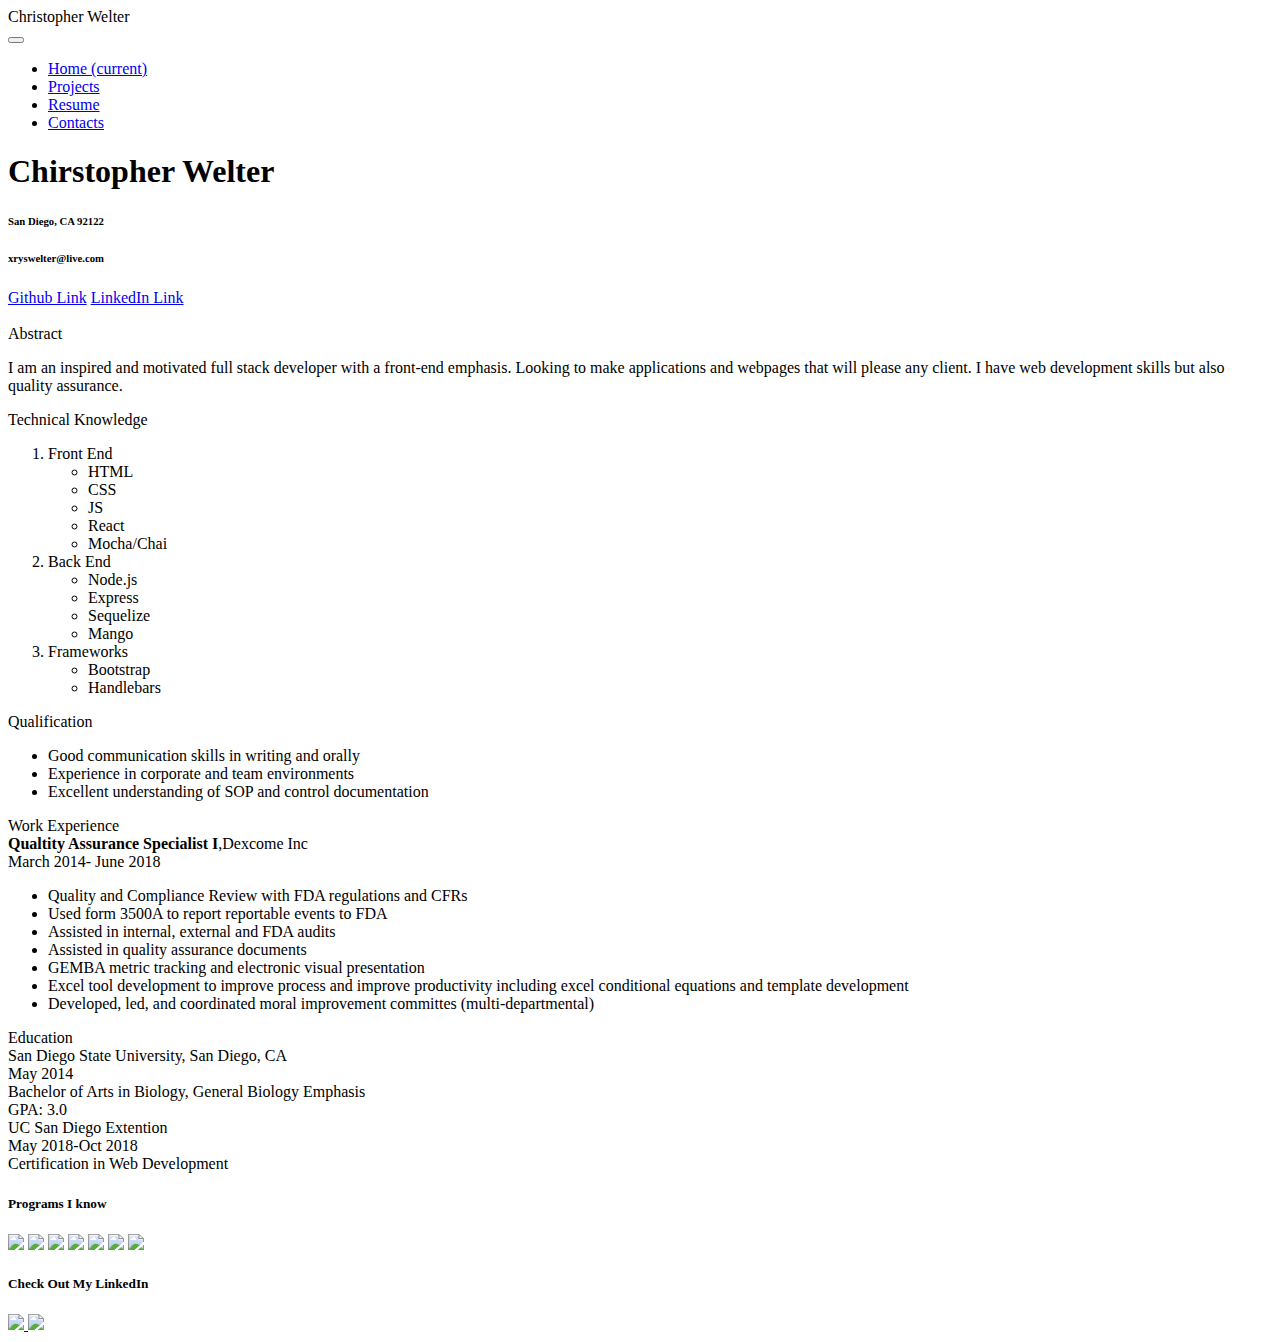
==== coding.html @ 1f51157f "updated file with proper modal and file location for links via navbar" ====
<!DOCTYPE html>
<html lang="en">

<head>
    <meta charset="UTF-8">
    <meta name="viewport" content="width=device-width, initial-scale=1.0">
    <meta http-equiv="X-UA-Compatible" content="ie=edge">
    <!-- Bootstrap -->
    <link rel="stylesheet" href="https://stackpath.bootstrapcdn.com/bootstrap/4.1.3/css/bootstrap.min.css" integrity="sha384-MCw98/SFnGE8fJT3GXwEOngsV7Zt27NXFoaoApmYm81iuXoPkFOJwJ8ERdknLPMO"
        crossorigin="anonymous">
    <!-- Personal CSS -->
    <link href="https://fonts.googleapis.com/css?family=Italianno|Libre+Barcode+128+Text" rel="stylesheet">
    <link rel="stylesheet" href="../resources/resume/CSS/coding.css">
    <link rel="stylesheet" href="../resources/main.css">
    <title>Home</title>
</head>

<body>
    <div class="header">
        <div class="name head">
            Christopher Welter
        </div>
        <!-- Navbar -->
        <nav class="navbar navbar-expand-lg navbar-light bg-light">

            <button class="navbar-toggler" type="button" data-toggle="collapse" data-target="#navbarNavDropdown"
                aria-controls="navbarNavDropdown" aria-expanded="false" aria-label="Toggle navigation">
                <span class="navbar-toggler-icon"></span>
            </button>
            <div class="collapse navbar-collapse" id="navbarNavDropdown">
                <ul class="navbar-nav spacing">
                    <li class="nav-item ">
                        <a class="nav-link" href="/index.html">Home <span class="sr-only">(current)</span></a>
                    </li>
                    <li class="nav-item active">
                        <a class="nav-link" href="/projects.html">Projects</a>
                    </li>
                    <!-- <li class="nav-item dropdown">
                                        <a class="nav-link dropdown-toggle" href="#" id="navbarDropdownMenuLink" role="button"
                                            data-toggle="dropdown" aria-haspopup="true" aria-expanded="false" style="width:100px">
                                            Resume
                                        </a>
                                        <div class="dropdown-menu" aria-labelledby="navbarDropdownMenuLink">
                                            <a class="dropdown-item" href="#">Coding</a>
                                            <a class="dropdown-item" href="#">Quality</a>
                                            <a class="dropdown-item" href="#">Biology</a>
                                        </div>
                                    </li> -->
                    <li class="nav-item">
                        <a class="nav-link" href="/coding.html">Resume</a>
                    </li>
                    <li class="nav-item">
                        <a class="nav-link" href="/contacts.html">Contacts</a>
                    </li>
                </ul>
            </div>
        </nav>
    </div>


    <!-- Content -->
    <div class="content">
        <div class="container card">
            <div class="card-body">
                <div class="center">
                    <h1>Chirstopher Welter</h1>
                    <div class="row">
                        <h6> San Diego, CA 92122 </h6>
                        <h6>xryswelter@live.com</h6>
                    </div>
                    <!-- <h6>https://github.com/xryswelter</h6> -->
                    <a href="https://github.com/xryswelter" target="_blank" rel="noopener noreferrer">Github Link</a>
                    <a href="https://www.linkedin.com/in/christopherwelter/" target="_blank" rel="noopener noreferrer">LinkedIn
                        Link</a>
                </div>
                <br>
                <div class="category">
                    <div class="title">
                        Abstract
                    </div>
                    <p>
                        I am an inspired and motivated full stack developer with a front-end emphasis. Looking to make
                        applications and webpages that will please any client. I have web development skills but also
                        quality
                        assurance.
                    </p>
                </div>
                <div class="category">
                    <div class="title">
                        Technical Knowledge
                    </div>
                    <ol>
                        <li class="bold">Front End
                            <ul>
                                <li>HTML</li>
                                <li>CSS</li>
                                <li>JS</li>
                                <li>React</li>
                                <li>Mocha/Chai</li>
                            </ul>
                        </li>
                        <li class="bold">Back End
                            <ul>
                                <li>Node.js</li>
                                <li>Express</li>
                                <li>Sequelize</li>
                                <li>Mango</li>
                            </ul>
                        </li>
                        <li class="bold">Frameworks
                            <ul>
                                <li>Bootstrap</li>
                                <li>Handlebars</li>
                            </ul>
                        </li>
                    </ol>
                </div>
                <div class="category">
                    <div class="title">Qualification</div>
                    <ul>
                        <li>Good communication skills in writing and orally</li>
                        <li>Experience in corporate and team environments</li>
                        <li>Excellent understanding of SOP and control documentation</li>
                    </ul>
                </div>
                <div class="category">
                    <div class="title">
                        Work Experience
                    </div>
                    <div class="container">
                        <div class="row">
                            <div><b>Qualtity Assurance Specialist I</b>,Dexcome Inc</div>
                            <div class="split">March 2014- June 2018</div>
                        </div>
                        <div class="row">

                            <ul>
                                <li>Quality and Compliance Review with FDA regulations and CFRs</li>
                                <li>Used form 3500A to report reportable events to FDA</li>
                                <li>Assisted in internal, external and FDA audits</li>
                                <li>Assisted in quality assurance documents</li>
                                <li>GEMBA metric tracking and electronic visual presentation</li>
                                <li>Excel tool development to improve process and improve productivity including excel
                                    conditional
                                    equations and template development</li>
                                <li>Developed, led, and coordinated moral improvement committes (multi-departmental)</li>
                            </ul>
                        </div>
                    </div>
                </div>
                <div class="category">
                    <div class="title">
                        Education
                    </div>
                    <div class="container">
                        <div class="container">
                            <div class="row">
                                <div>San Diego State University, San Diego, CA</div>
                                <div class="split">May 2014</div>
                            </div>
                            <div class="row">
                                <div>Bachelor of Arts in Biology, General Biology Emphasis</div>
                                <div class="split">GPA: 3.0</div>
                            </div>
                        </div>
                    </div>

                    <div class="container mt-3">
                        <div class="container">
                            <div class="row">
                                <div>UC San Diego Extention</div>
                                <div class="split">May 2018-Oct 2018</div>
                            </div>
                            <div class="row">
                                <div>Certification in Web Development</div>

                            </div>
                        </div>
                    </div>
                </div>
            </div>
        </div>
    </div>
    </div>
    <!-- Footer -->
    <footer>
        <div class="row">
            <div class="col-md-5 footerGroups">
                <h5 class="logo">Programs I know</h5>
                <div class="row logos">
                    <img group="html" class="program" src="../MacroRef/Images/html.png">
                    <img group="css" class="program" src="../MacroRef/Images/css.png">
                    <img group="javascript" class="program" src="../MacroRef/Images/javascript.png">
                    <img group="jquery" class="program" src="../MacroRef/Images/jquery.png">
                    <img group="node" class="program" src="../MacroRef/Images/node-js.png">
                    <img group="java" class="program" src="../MacroRef/Images/java.png">
                    <img group="bootstrap" class="program" src="../MacroRef/Images/bootstrap.png">
                </div>
            </div>
            <div class="col-md-4 ml-auto footerGroups">
                <h5>Check Out My LinkedIn</h5>
                <div class="row links">
                    <a target="_blank" href="https://www.youtube.com/channel/UCp5e20ZmhrAcXJaMFG5xdJg/">
                        <img class="youtube" src="../MacroRef/Images/youtube.png">
                    </a>
                    <a target="_blank" href="https://www.linkedin.com/in/christopherwelter/">
                        <img id="linkedIn" src="../MacroRef/Images/Linkedin.png">
                    </a>
                </div>
            </div>
        </div>
    </footer>
</body>



<!-- Bootstrap JS -->
<script src="https://code.jquery.com/jquery-3.3.1.slim.min.js" integrity="sha384-q8i/X+965DzO0rT7abK41JStQIAqVgRVzpbzo5smXKp4YfRvH+8abtTE1Pi6jizo"
    crossorigin="anonymous"></script>
<script src="https://cdnjs.cloudflare.com/ajax/libs/popper.js/1.14.3/umd/popper.min.js" integrity="sha384-ZMP7rVo3mIykV+2+9J3UJ46jBk0WLaUAdn689aCwoqbBJiSnjAK/l8WvCWPIPm49"
    crossorigin="anonymous"></script>
<script src="https://stackpath.bootstrapcdn.com/bootstrap/4.1.3/js/bootstrap.min.js" integrity="sha384-ChfqqxuZUCnJSK3+MXmPNIyE6ZbWh2IMqE241rYiqJxyMiZ6OW/JmZQ5stwEULTy"
    crossorigin="anonymous"></script>
<script src="../resources/projects/Assets/JavaScript/projects.js"></script>

</html>
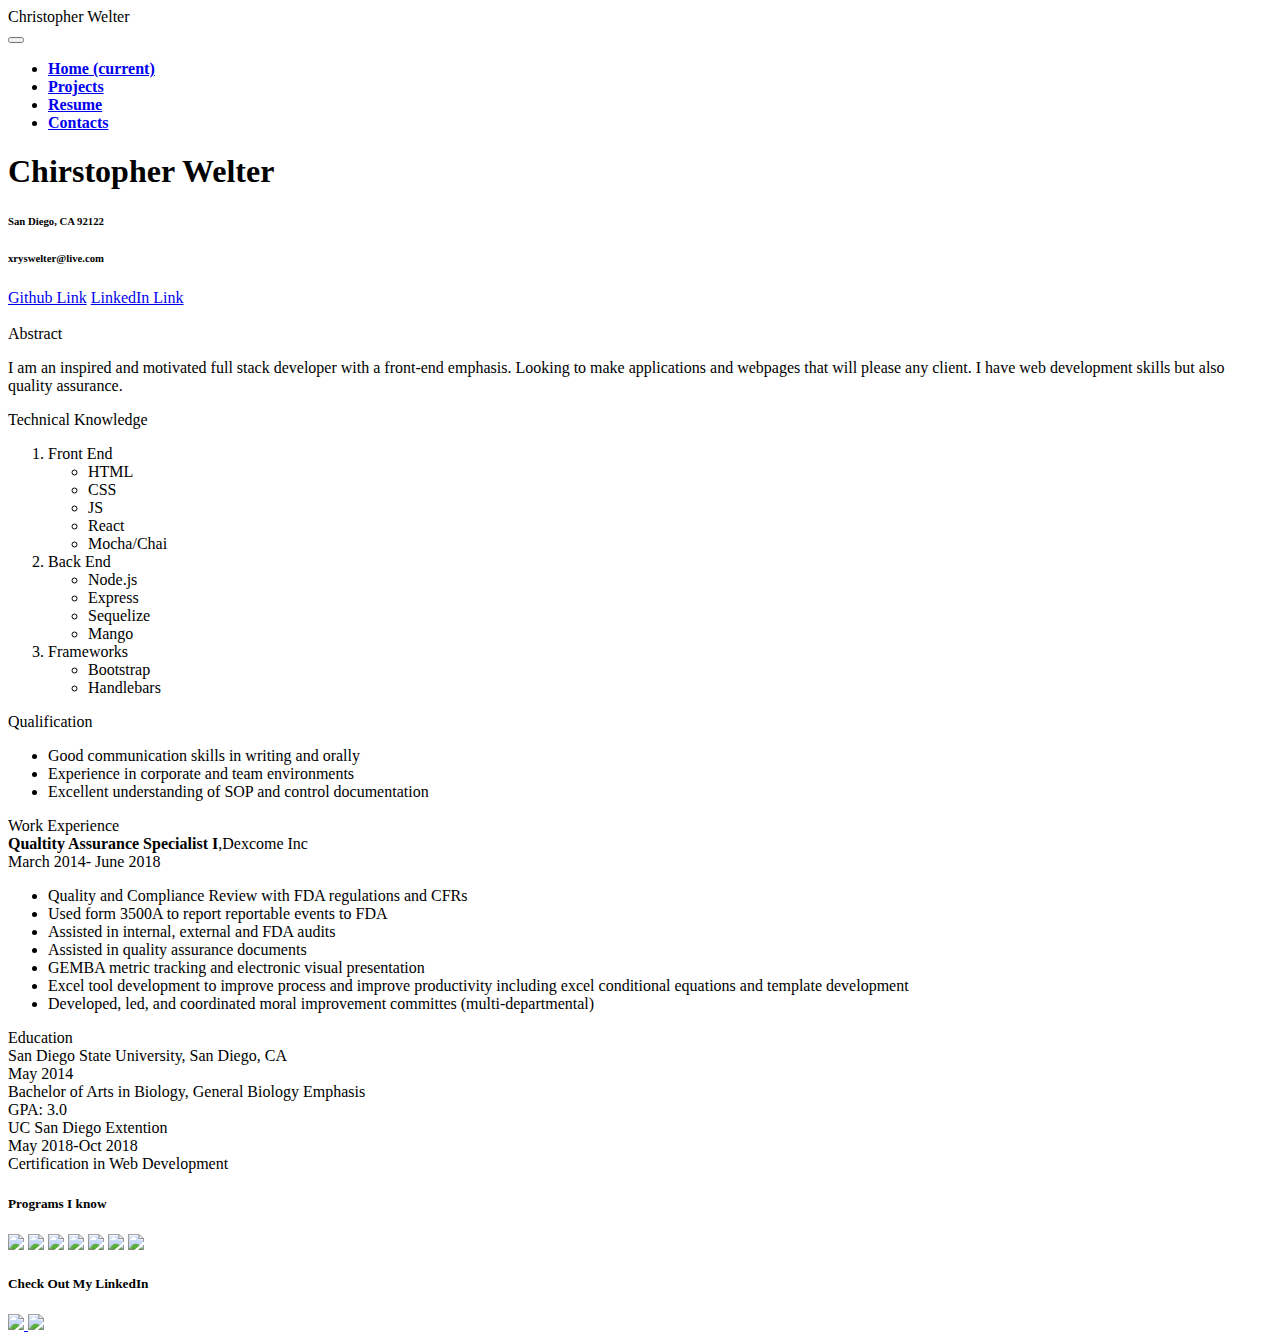
==== commit eb239bf6: "update projects with new titles and updated resume page with bold and update with chad suggestions" ====
--- a/coding.html
+++ b/coding.html
@@ -10,8 +10,8 @@
         crossorigin="anonymous">
     <!-- Personal CSS -->
     <link href="https://fonts.googleapis.com/css?family=Italianno|Libre+Barcode+128+Text" rel="stylesheet">
-    <link rel="stylesheet" href="../resources/resume/CSS/coding.css">
-    <link rel="stylesheet" href="../resources/main.css">
+    <link rel="stylesheet" href="./resources/resume/CSS/coding.css">
+    <link rel="stylesheet" href="./resources/main.css">
     <title>Home</title>
 </head>
 
@@ -28,29 +28,29 @@
                 <span class="navbar-toggler-icon"></span>
             </button>
             <div class="collapse navbar-collapse" id="navbarNavDropdown">
-                <ul class="navbar-nav spacing">
+                <ul class="navbar-nav spacing" style= "font-weight: bold">
                     <li class="nav-item ">
-                        <a class="nav-link" href="/index.html">Home <span class="sr-only">(current)</span></a>
-                    </li>
+                        <a class="nav-link" href="./index.html">Home <span class="sr-only">(current)</span></a>
+                    </li>
+                    <li class="nav-item">
+                        <a class="nav-link" href="./projects.html">Projects</a>
+                    </li>
+                    <!-- <li class="nav-item dropdown">
+                                            <a class="nav-link dropdown-toggle" href="#" id="navbarDropdownMenuLink" role="button"
+                                                data-toggle="dropdown" aria-haspopup="true" aria-expanded="false" style="width:100px">
+                                                Resume
+                                            </a>
+                                            <div class="dropdown-menu" aria-labelledby="navbarDropdownMenuLink">
+                                                <a class="dropdown-item" href="#">Coding</a>
+                                                <a class="dropdown-item" href="#">Quality</a>
+                                                <a class="dropdown-item" href="#">Biology</a>
+                                            </div>
+                                        </li> -->
                     <li class="nav-item active">
-                        <a class="nav-link" href="/projects.html">Projects</a>
-                    </li>
-                    <!-- <li class="nav-item dropdown">
-                                        <a class="nav-link dropdown-toggle" href="#" id="navbarDropdownMenuLink" role="button"
-                                            data-toggle="dropdown" aria-haspopup="true" aria-expanded="false" style="width:100px">
-                                            Resume
-                                        </a>
-                                        <div class="dropdown-menu" aria-labelledby="navbarDropdownMenuLink">
-                                            <a class="dropdown-item" href="#">Coding</a>
-                                            <a class="dropdown-item" href="#">Quality</a>
-                                            <a class="dropdown-item" href="#">Biology</a>
-                                        </div>
-                                    </li> -->
+                        <a class="nav-link" href="./coding.html">Resume</a>
+                    </li>
                     <li class="nav-item">
-                        <a class="nav-link" href="/coding.html">Resume</a>
-                    </li>
-                    <li class="nav-item">
-                        <a class="nav-link" href="/contacts.html">Contacts</a>
+                        <a class="nav-link" href="./contacts.html">Contacts</a>
                     </li>
                 </ul>
             </div>
@@ -188,23 +188,23 @@
             <div class="col-md-5 footerGroups">
                 <h5 class="logo">Programs I know</h5>
                 <div class="row logos">
-                    <img group="html" class="program" src="../MacroRef/Images/html.png">
-                    <img group="css" class="program" src="../MacroRef/Images/css.png">
-                    <img group="javascript" class="program" src="../MacroRef/Images/javascript.png">
-                    <img group="jquery" class="program" src="../MacroRef/Images/jquery.png">
-                    <img group="node" class="program" src="../MacroRef/Images/node-js.png">
-                    <img group="java" class="program" src="../MacroRef/Images/java.png">
-                    <img group="bootstrap" class="program" src="../MacroRef/Images/bootstrap.png">
+                    <img group="html" class="program" src="./MacroRef/Images/html.png">
+                    <img group="css" class="program" src="./MacroRef/Images/css.png">
+                    <img group="javascript" class="program" src="./MacroRef/Images/javascript.png">
+                    <img group="jquery" class="program" src="./MacroRef/Images/jquery.png">
+                    <img group="node" class="program" src="./MacroRef/Images/node-js.png">
+                    <img group="java" class="program" src="./MacroRef/Images/java.png">
+                    <img group="bootstrap" class="program" src="./MacroRef/Images/bootstrap.png">
                 </div>
             </div>
             <div class="col-md-4 ml-auto footerGroups">
                 <h5>Check Out My LinkedIn</h5>
                 <div class="row links">
                     <a target="_blank" href="https://www.youtube.com/channel/UCp5e20ZmhrAcXJaMFG5xdJg/">
-                        <img class="youtube" src="../MacroRef/Images/youtube.png">
+                        <img class="youtube" src="./MacroRef/Images/youtube.png">
                     </a>
                     <a target="_blank" href="https://www.linkedin.com/in/christopherwelter/">
-                        <img id="linkedIn" src="../MacroRef/Images/Linkedin.png">
+                        <img id="linkedIn" src="./MacroRef/Images/Linkedin.png">
                     </a>
                 </div>
             </div>
@@ -221,6 +221,6 @@
     crossorigin="anonymous"></script>
 <script src="https://stackpath.bootstrapcdn.com/bootstrap/4.1.3/js/bootstrap.min.js" integrity="sha384-ChfqqxuZUCnJSK3+MXmPNIyE6ZbWh2IMqE241rYiqJxyMiZ6OW/JmZQ5stwEULTy"
     crossorigin="anonymous"></script>
-<script src="../resources/projects/Assets/JavaScript/projects.js"></script>
+<script src="./resources/projects/Assets/JavaScript/projects.js"></script>
 
 </html>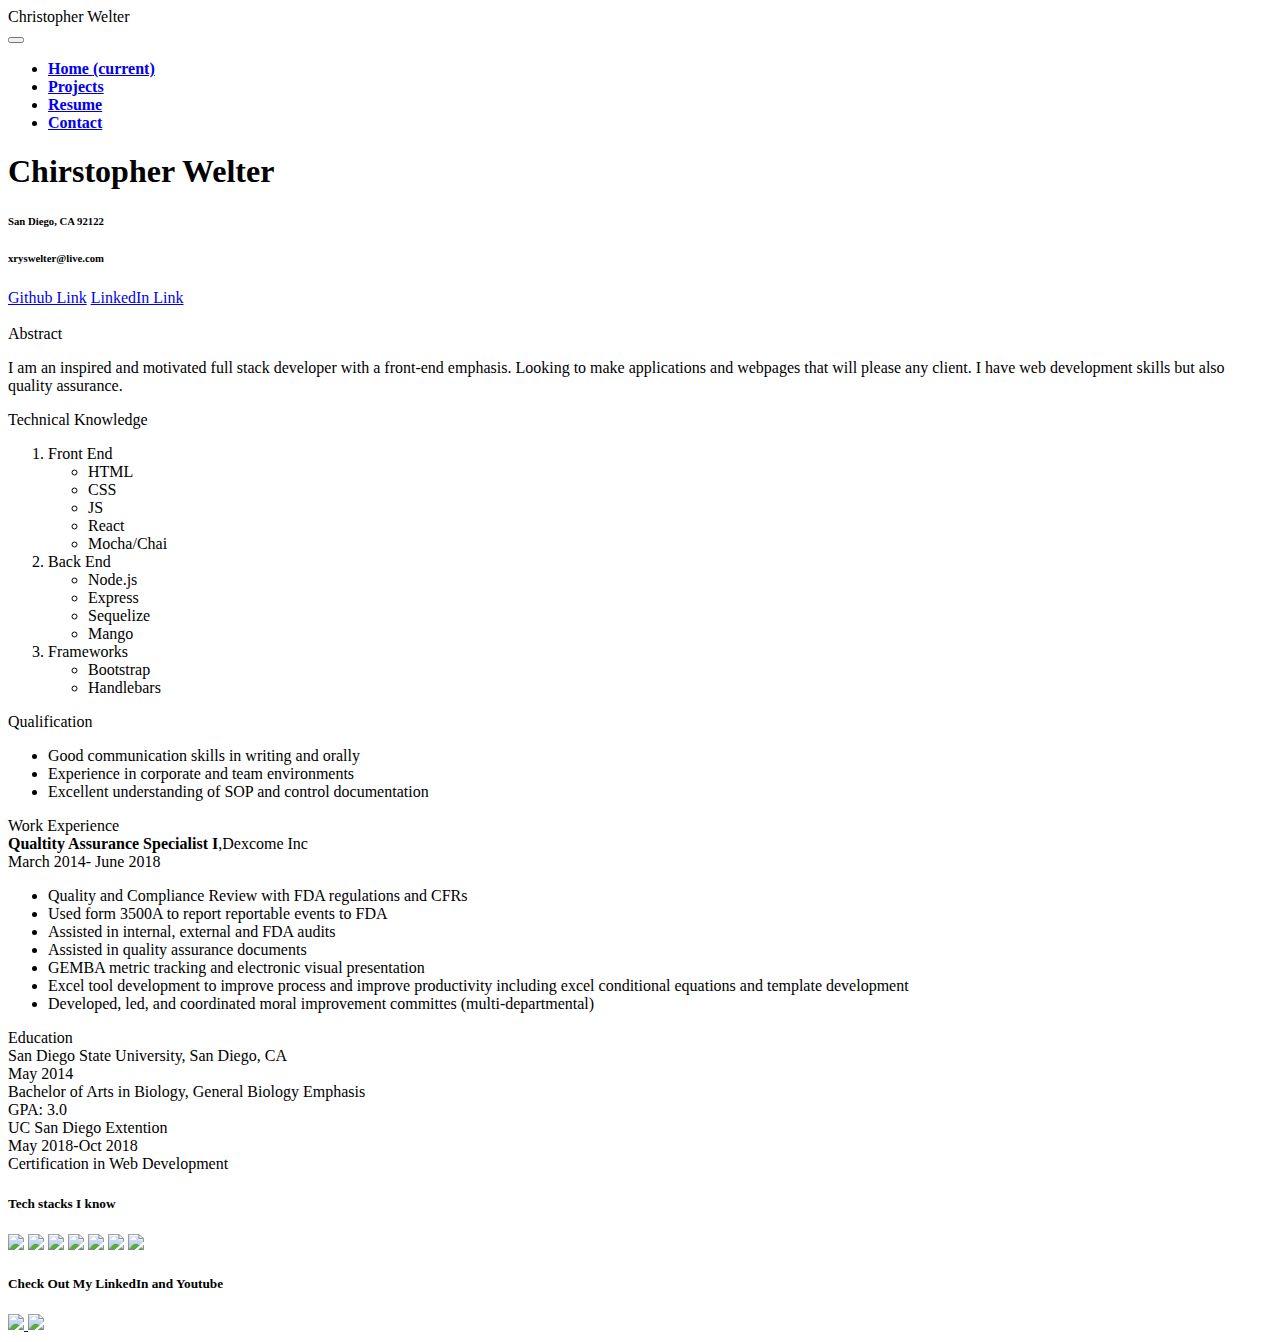
==== commit 8eccd96e: "vivek suggestion updates" ====
--- a/coding.html
+++ b/coding.html
@@ -50,7 +50,7 @@
                         <a class="nav-link" href="./coding.html">Resume</a>
                     </li>
                     <li class="nav-item">
-                        <a class="nav-link" href="./contacts.html">Contacts</a>
+                        <a class="nav-link" href="./contacts.html">Contact</a>
                     </li>
                 </ul>
             </div>
@@ -186,7 +186,7 @@
     <footer>
         <div class="row">
             <div class="col-md-5 footerGroups">
-                <h5 class="logo">Programs I know</h5>
+                <h5 class="logo">Tech stacks I know</h5>
                 <div class="row logos">
                     <img group="html" class="program" src="./MacroRef/Images/html.png">
                     <img group="css" class="program" src="./MacroRef/Images/css.png">
@@ -198,7 +198,7 @@
                 </div>
             </div>
             <div class="col-md-4 ml-auto footerGroups">
-                <h5>Check Out My LinkedIn</h5>
+                <h5>Check Out My LinkedIn and Youtube</h5>
                 <div class="row links">
                     <a target="_blank" href="https://www.youtube.com/channel/UCp5e20ZmhrAcXJaMFG5xdJg/">
                         <img class="youtube" src="./MacroRef/Images/youtube.png">
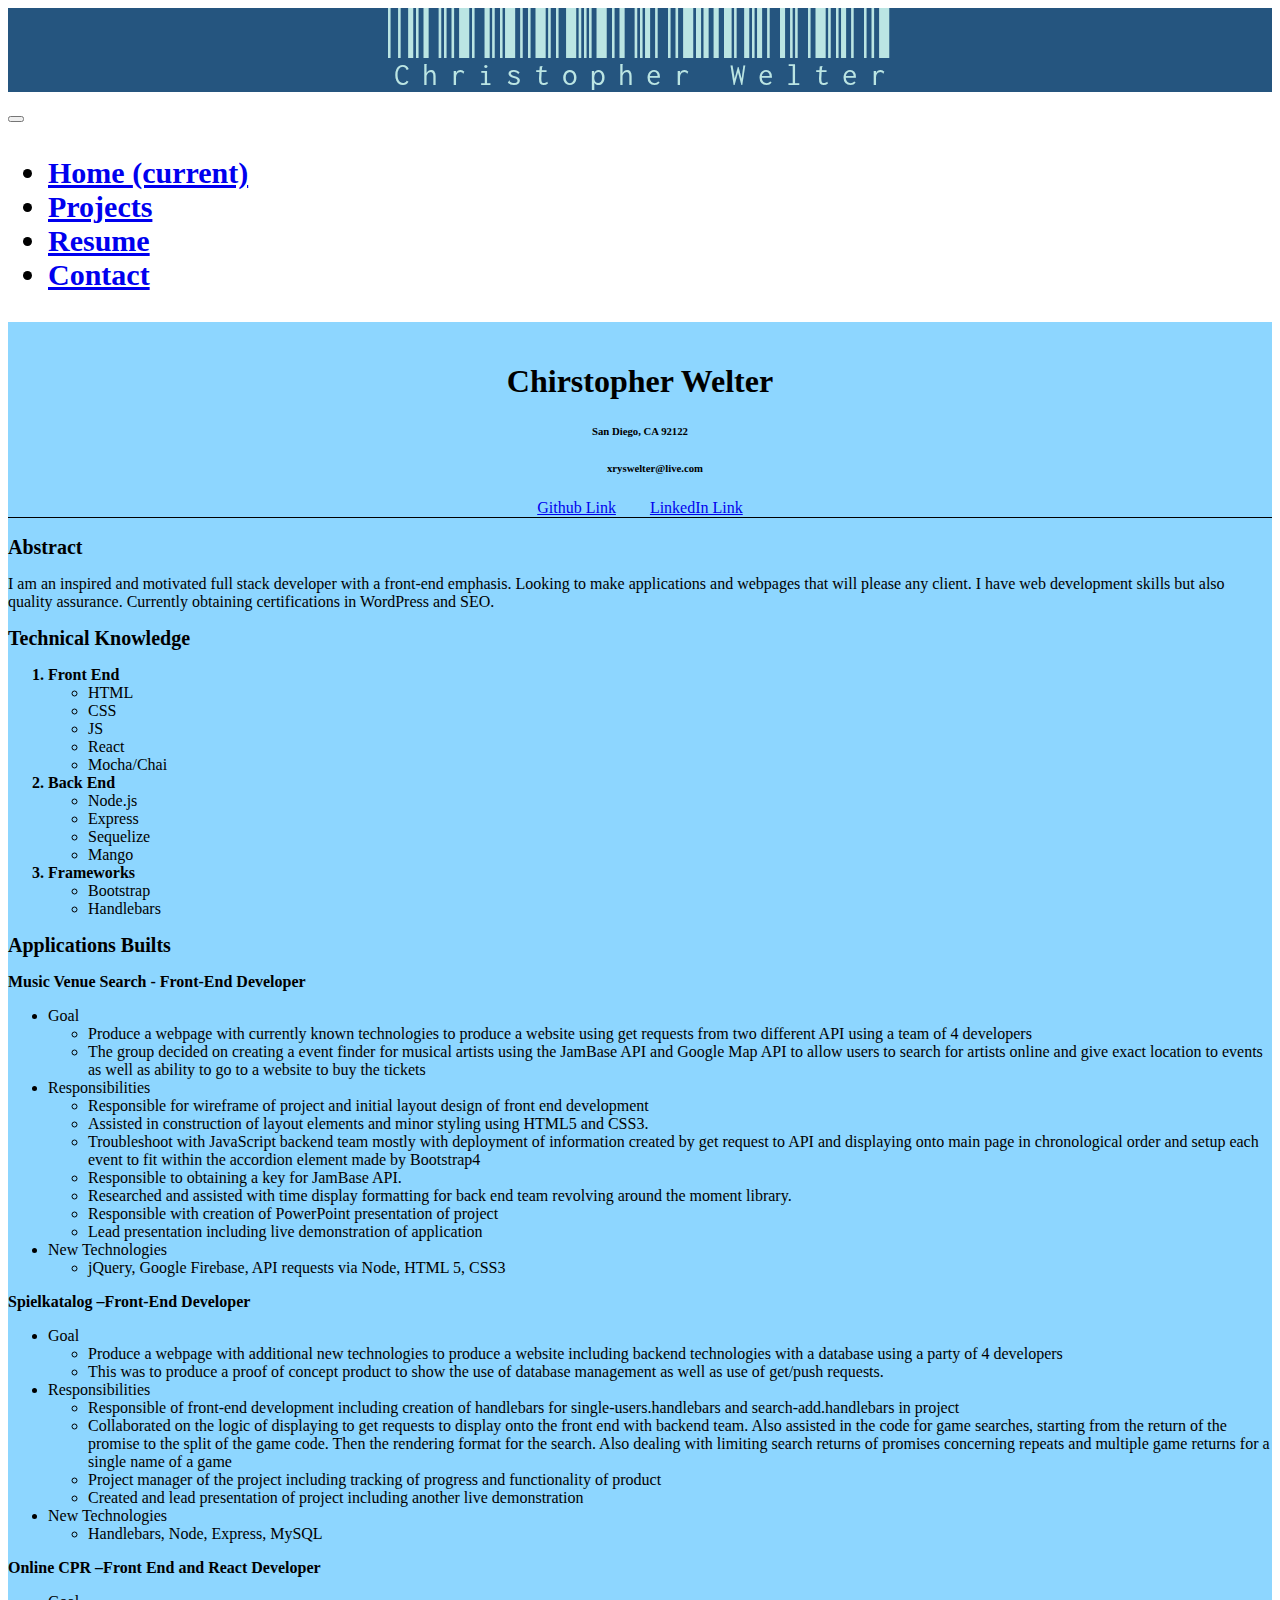
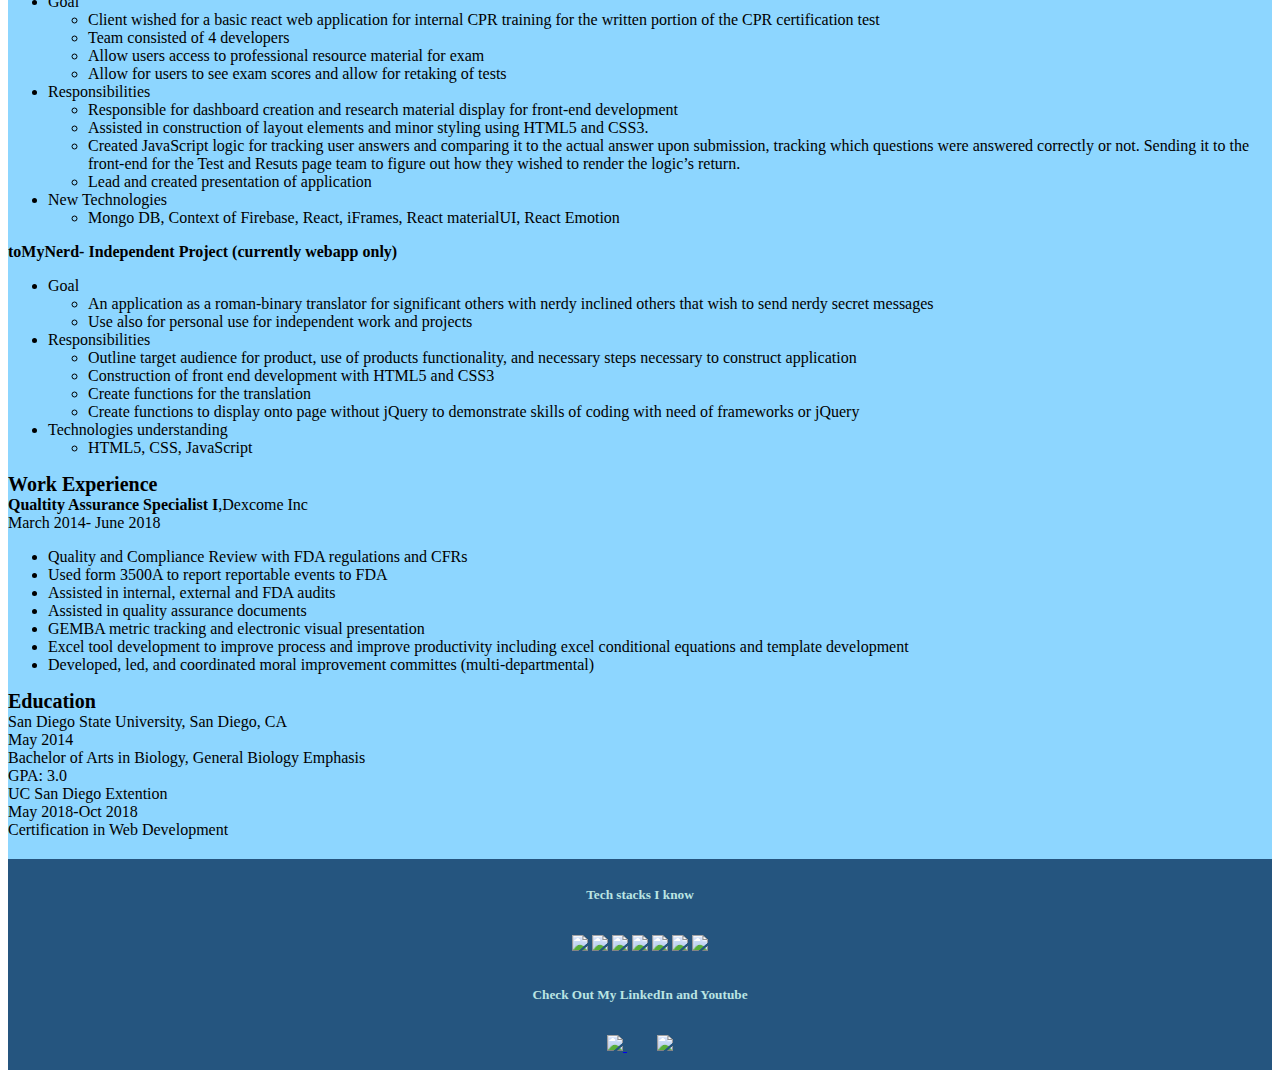
==== commit 9ab4a30c: "updated with new projects js and updated resume pages" ====
--- a/coding.html
+++ b/coding.html
@@ -28,7 +28,7 @@
                 <span class="navbar-toggler-icon"></span>
             </button>
             <div class="collapse navbar-collapse" id="navbarNavDropdown">
-                <ul class="navbar-nav spacing" style= "font-weight: bold">
+                <ul class="navbar-nav spacing" style="font-weight: bold">
                     <li class="nav-item ">
                         <a class="nav-link" href="./index.html">Home <span class="sr-only">(current)</span></a>
                     </li>
@@ -82,7 +82,7 @@
                         I am an inspired and motivated full stack developer with a front-end emphasis. Looking to make
                         applications and webpages that will please any client. I have web development skills but also
                         quality
-                        assurance.
+                        assurance.  Currently obtaining certifications in WordPress and SEO.
                     </p>
                 </div>
                 <div class="category">
@@ -115,12 +115,143 @@
                         </li>
                     </ol>
                 </div>
-                <div class="category">
+                <!-- <div class="category">
                     <div class="title">Qualification</div>
                     <ul>
                         <li>Good communication skills in writing and orally</li>
                         <li>Experience in corporate and team environments</li>
                         <li>Excellent understanding of SOP and control documentation</li>
+                    </ul>
+                </div> -->
+                <div class="category">
+                    <div class="title">Applications Builts</div>
+                    <p class = "projects"> Music Venue Search - Front-End Developer
+                    </p>
+                    <ul>
+                        <li>Goal</li>
+                        <ul>
+                            <li>Produce a webpage with currently known technologies to produce a website using get
+                                requests from
+                                two different API using a team of 4 developers</li>
+                            <li>The group decided on creating a event finder for musical artists using the JamBase API
+                                and Google
+                                Map API to allow users to search for artists online and give exact location to events
+                                as well as
+                                ability to go to a website to buy the tickets</li>
+                        </ul>
+                        <li>Responsibilities</li>
+                        <ul>
+                            <li>Responsible for wireframe of project and initial layout design of front end development</li>
+                            <li>Assisted in construction of layout elements and minor styling using HTML5 and CSS3.</li>
+                            <li>Troubleshoot with JavaScript backend team mostly with deployment of information created
+                                by get
+                                request to API and displaying onto main page in chronological order and setup each
+                                event to fit
+                                within the accordion element made by Bootstrap4</li>
+                            <li>Responsible to obtaining a key for JamBase API.</li>
+                            <li>Researched and assisted with time display formatting for back end team revolving around
+                                the
+                                moment library.</li>
+                            <li>Responsible with creation of PowerPoint presentation of project</li>
+                            <li>Lead presentation including live demonstration of application</li>
+
+                        </ul>
+                        <li>New Technologies</li>
+                        <ul>
+                            <li>jQuery, Google Firebase, API requests via Node, HTML 5, CSS3</li>
+                        </ul>
+                    </ul>
+                    <p class = "projects"> Spielkatalog –Front-End Developer
+                    </p>
+                    <ul>
+                        <li>Goal</li>
+                        <ul>
+                            <li>Produce a webpage with additional new technologies to produce a website including
+                                backend
+                                technologies with a database using a party of 4 developers</li>
+                            <li>This was to produce a proof of concept product to show the use of database management
+                                as well as
+                                use of get/push requests.</li>
+                        </ul>
+                        <li>Responsibilities</li>
+                        <ul>
+                            <li>Responsible of front-end development including creation of handlebars for
+                                single-users.handlebars
+                                and search-add.handlebars in project</li>
+                            <li>Collaborated on the logic of displaying to get requests to display onto the front end
+                                with
+                                backend team. Also assisted in the code for game searches, starting from the return of
+                                the promise
+                                to the split of the game code. Then the rendering format for the search. Also dealing
+                                with limiting
+                                search returns of promises concerning repeats and multiple game returns for a single
+                                name of a game</li>
+                            <li>Project manager of the project including tracking of progress and functionality of
+                                product</li>
+                            <li>Created and lead presentation of project including another live demonstration</li>
+                        </ul>
+                        <li>New Technologies</li>
+                        <ul>
+                            <li>Handlebars, Node, Express, MySQL</li>
+                        </ul>
+                    </ul>
+                    <p class = "projects">
+                        Online CPR –Front End and React Developer
+
+                    </p>
+                    <ul>
+                        <li>Goal</li>
+                        <ul>
+                            <li>Client wished for a basic react web application for internal CPR training for the
+                                written portion
+                                of the CPR certification test</li>
+                            <li>Team consisted of 4 developers</li>
+                            <li>Allow users access to professional resource material for exam</li>
+                            <li>Allow for users to see exam scores and allow for retaking of tests</li>
+                        </ul>
+                        <li>Responsibilities</li>
+                        <ul>
+                            <li>Responsible for dashboard creation and research material display for front-end
+                                development</li>
+                            <li>Assisted in construction of layout elements and minor styling using HTML5 and CSS3.</li>
+                            <li>Created JavaScript logic for tracking user answers and comparing it to the actual
+                                answer upon
+                                submission, tracking which questions were answered correctly or not. Sending it to the
+                                front-end
+                                for the Test and Resuts page team to figure out how they wished to render the logic’s
+                                return.</li>
+                            <li> Lead and created presentation of application</li>
+                        </ul>
+                        <li>New Technologies</li>
+                        <ul>
+                            <li>Mongo DB, Context of Firebase, React, iFrames, React materialUI, React Emotion</li>
+                        </ul>
+                    </ul>
+                    <p class = "projects">
+                        toMyNerd- Independent Project (currently webapp only)
+                    </p>
+                    <ul>
+                        <li>Goal</li>
+                        <ul>
+                            <li>An application as a roman-binary translator for significant others with nerdy inclined
+                                others that wish to
+                                send nerdy secret messages</li>
+                            <li>Use also for personal use for independent work and projects</li>
+                        </ul>
+                        <li>Responsibilities</li>
+                        <ul>
+                            <li>Outline target audience for product, use of products functionality, and necessary steps
+                                necessary
+                                to construct application</li>
+                            <li>Construction of front end development with HTML5 and CSS3</li>
+                            <li>Create functions for the translation</li>
+                            <li>Create functions to display onto page without jQuery to demonstrate skills of coding
+                                with need of frameworks or jQuery</li>
+                        </ul>
+                        <li>Technologies understanding</li>
+                        <ul>
+                            <li>HTML5, CSS, JavaScript</li>
+                        </ul>
                     </ul>
                 </div>
                 <div class="category">
@@ -221,6 +352,5 @@
     crossorigin="anonymous"></script>
 <script src="https://stackpath.bootstrapcdn.com/bootstrap/4.1.3/js/bootstrap.min.js" integrity="sha384-ChfqqxuZUCnJSK3+MXmPNIyE6ZbWh2IMqE241rYiqJxyMiZ6OW/JmZQ5stwEULTy"
     crossorigin="anonymous"></script>
-<script src="./resources/projects/Assets/JavaScript/projects.js"></script>
 
 </html>--- a/resources/resume/CSS/coding.css
+++ b/resources/resume/CSS/coding.css
@@ -0,0 +1,29 @@
+.center {
+  text-align: center;
+  border-bottom: 1px solid black;
+}
+a + a {
+  margin-left: 30px;
+}
+.title {
+  font-size: 20px;
+  font-weight: bold;
+}
+.split {
+  margin-left: auto;
+}
+.bold {
+  font-weight: bold;
+}
+ul {
+  font-weight: normal;
+}
+h6 + h6{
+    margin-left:30px
+}
+.center >.row{
+    justify-content: center
+}
+.projects{
+  font-weight:bold;
+}--- a/resources/main.css
+++ b/resources/main.css
@@ -0,0 +1,67 @@
+.spacing {
+  width: 100%;
+  /* display:inline-block; */
+  justify-content: space-evenly;
+  /* margin:auto; */
+}
+.content-space {
+  width: 100%;
+  /* justify-content: space-evenly; */
+  margin: auto;
+}
+.name {
+  font-family: "Libre Barcode 128 Text", cursive;
+  font-size: 48px;
+}
+.head,
+footer {
+  background-color: rgb(37, 85, 127);
+  color: rgb(187, 229, 227);
+  text-align: center;
+}
+.link {
+  color: white;
+}
+
+.content {
+  min-height: 90vh;
+  background-color: rgb(141, 214, 255);
+  padding-top:20px;
+  padding-bottom:20px;
+}
+.program {
+  background-size: contain;
+  max-height: 50px;
+  max-width: 50px;
+}
+#linkedIn {
+  max-height: 50px;
+  max-width: 50px;
+  background-image: url("/MacroRef/Images/Linkedin.png");
+}
+.youtube {
+  max-height: 50px;
+  /* max-width:50px; */
+}
+
+.links,
+.logos {
+  justify-content: space-evenly;
+  padding:10px;
+}
+.footerGroups {
+  text-align: center;
+}
+footer {
+  padding: 5px;
+}
+nav{
+  font-weight: bolder;
+  font-size:30px;
+}
+
+@media(min-width:900px){
+  .name{
+    font-size: 84px;
+  }
+}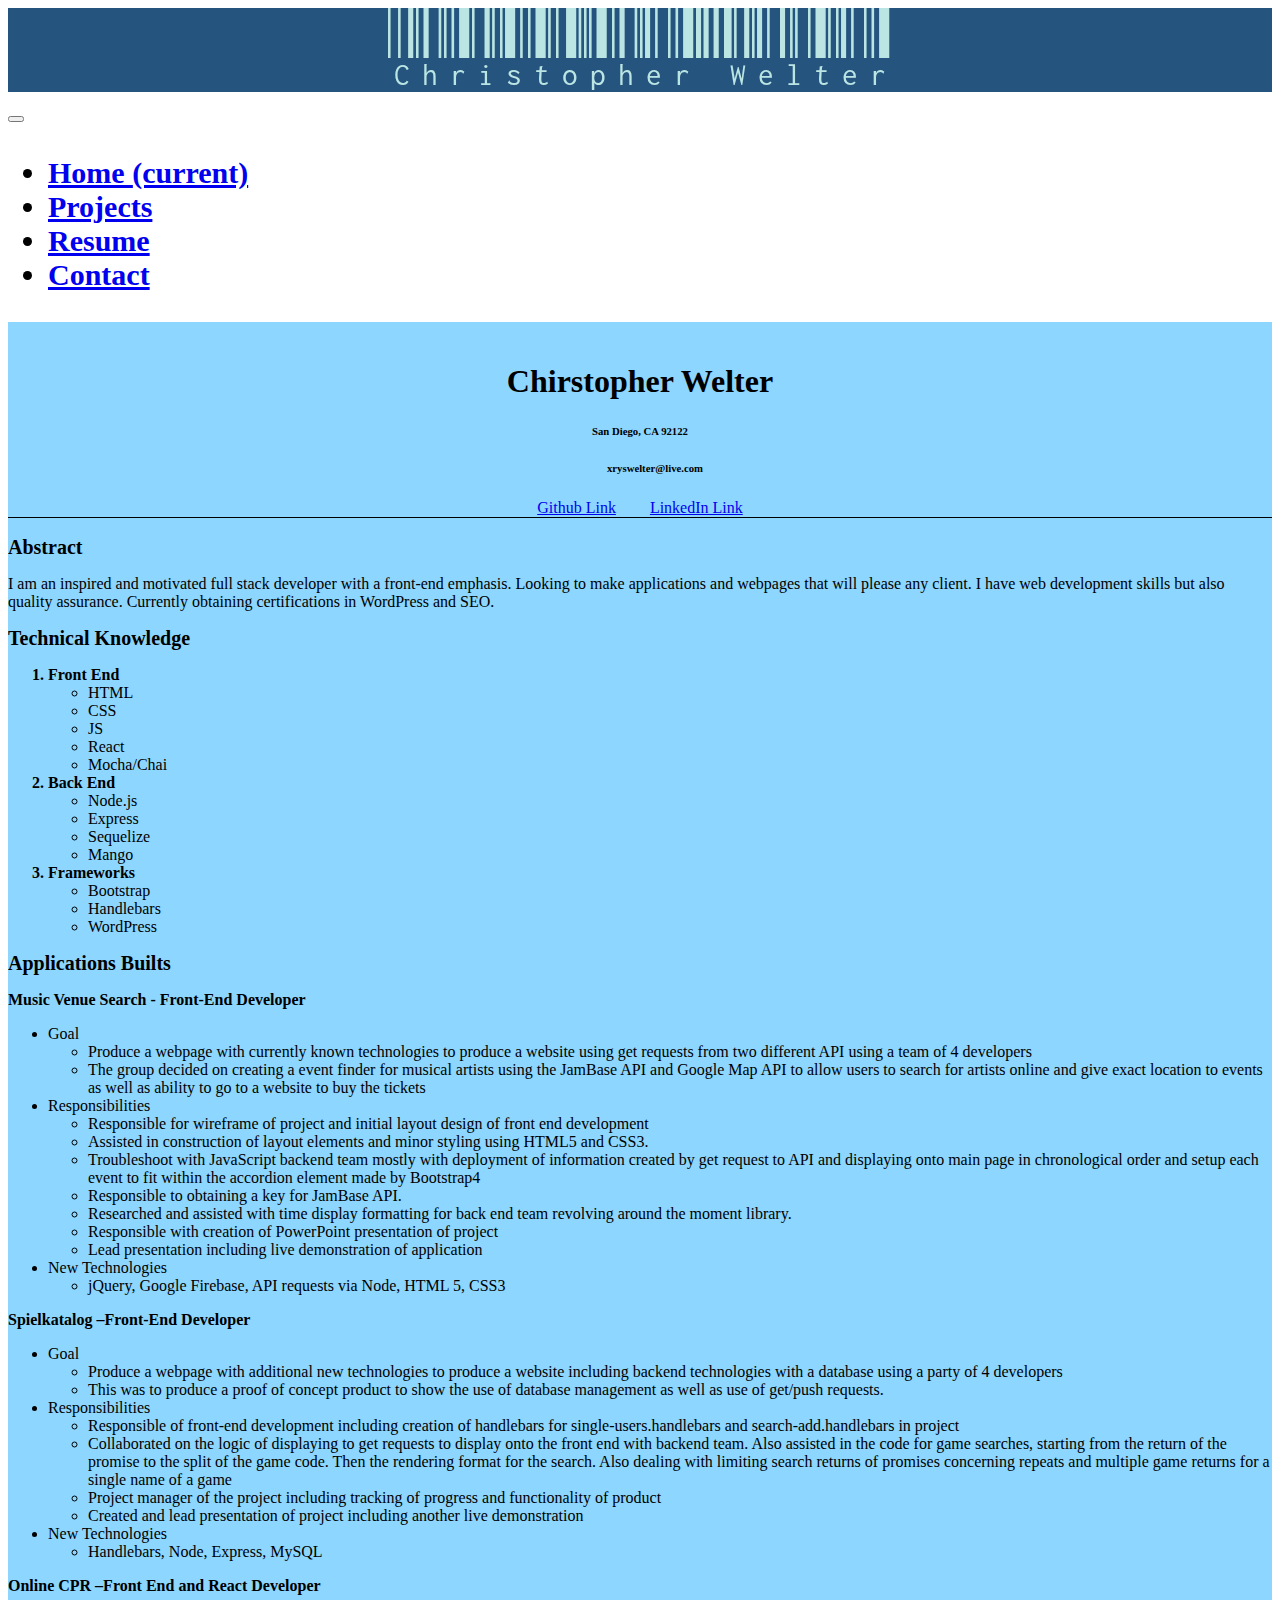
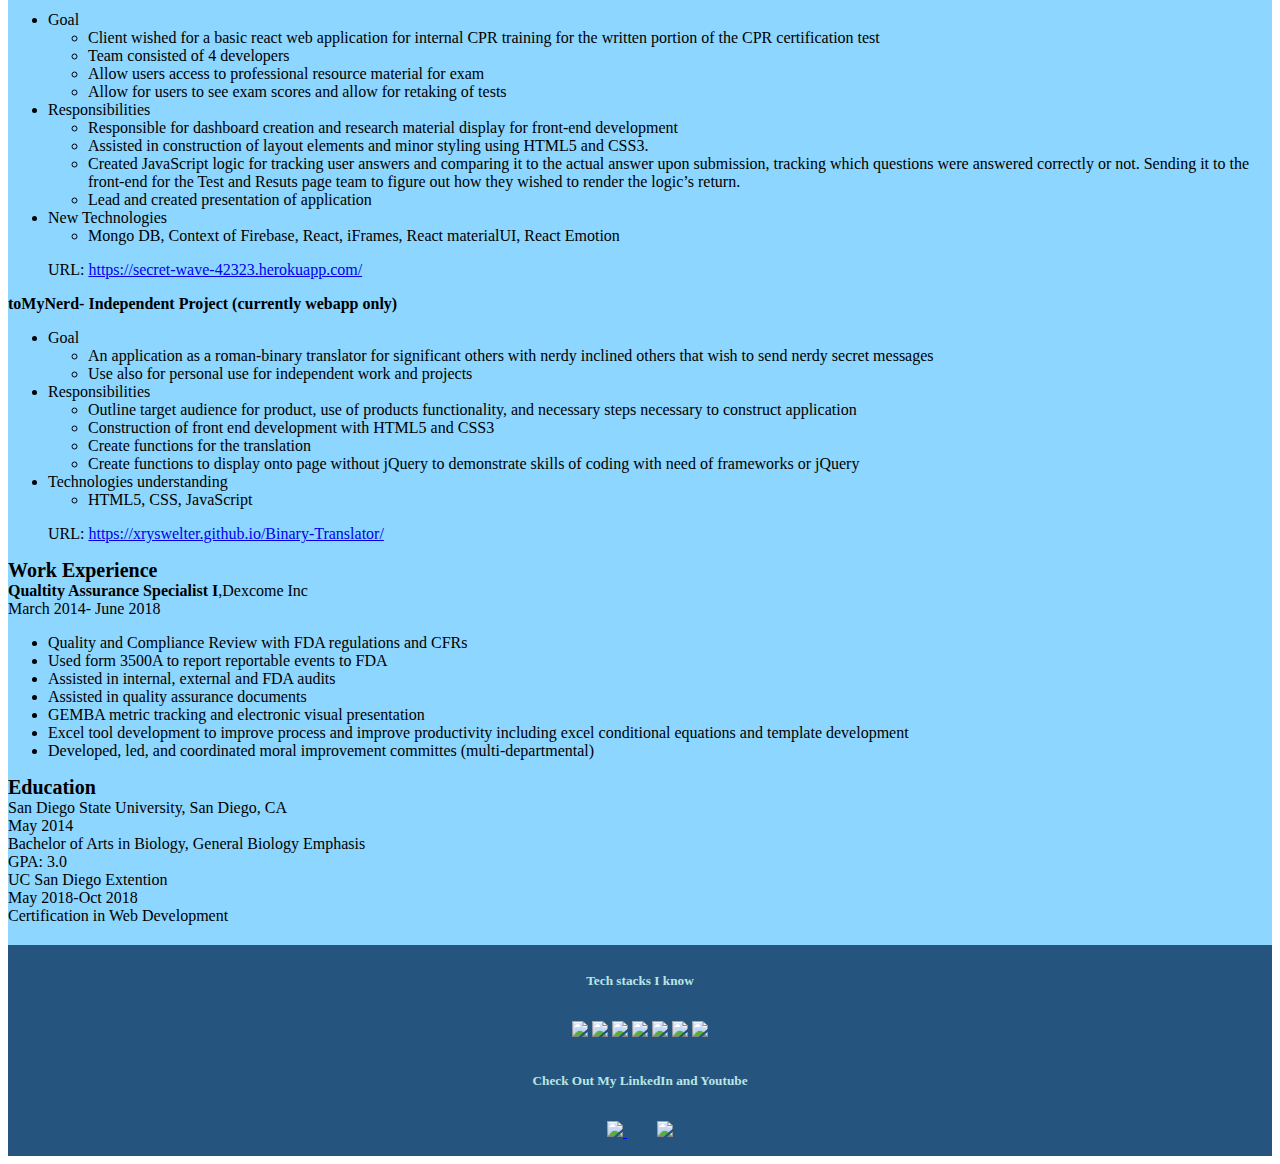
==== commit efdab35d: "updated resume + photo css" ====
--- a/coding.html
+++ b/coding.html
@@ -81,8 +81,7 @@
                     <p>
                         I am an inspired and motivated full stack developer with a front-end emphasis. Looking to make
                         applications and webpages that will please any client. I have web development skills but also
-                        quality
-                        assurance.  Currently obtaining certifications in WordPress and SEO.
+                        quality assurance. Currently obtaining certifications in WordPress and SEO.
                     </p>
                 </div>
                 <div class="category">
@@ -111,6 +110,7 @@
                             <ul>
                                 <li>Bootstrap</li>
                                 <li>Handlebars</li>
+                                <li>WordPress</li>
                             </ul>
                         </li>
                     </ol>
@@ -125,7 +125,7 @@
                 </div> -->
                 <div class="category">
                     <div class="title">Applications Builts</div>
-                    <p class = "projects"> Music Venue Search - Front-End Developer
+                    <p class="projects"> Music Venue Search - Front-End Developer
                     </p>
                     <ul>
                         <li>Goal</li>
@@ -161,7 +161,7 @@
                             <li>jQuery, Google Firebase, API requests via Node, HTML 5, CSS3</li>
                         </ul>
                     </ul>
-                    <p class = "projects"> Spielkatalog –Front-End Developer
+                    <p class="projects"> Spielkatalog –Front-End Developer
                     </p>
                     <ul>
                         <li>Goal</li>
@@ -195,7 +195,7 @@
                             <li>Handlebars, Node, Express, MySQL</li>
                         </ul>
                     </ul>
-                    <p class = "projects">
+                    <p class="projects">
                         Online CPR –Front End and React Developer
 
                     </p>
@@ -226,8 +226,9 @@
                         <ul>
                             <li>Mongo DB, Context of Firebase, React, iFrames, React materialUI, React Emotion</li>
                         </ul>
-                    </ul>
-                    <p class = "projects">
+                        <p>URL: <a href="https://secret-wave-42323.herokuapp.com/">https://secret-wave-42323.herokuapp.com/</a></p>
+                    </ul>
+                    <p class="projects">
                         toMyNerd- Independent Project (currently webapp only)
                     </p>
                     <ul>
@@ -252,6 +253,7 @@
                         <ul>
                             <li>HTML5, CSS, JavaScript</li>
                         </ul>
+                        <p>URL: <a href="https://xryswelter.github.io/Binary-Translator/">https://xryswelter.github.io/Binary-Translator/</a></p>
                     </ul>
                 </div>
                 <div class="category">
--- a/resources/main.css
+++ b/resources/main.css
@@ -28,6 +28,7 @@
   background-color: rgb(141, 214, 255);
   padding-top:20px;
   padding-bottom:20px;
+  min-width: 90vw;
 }
 .program {
   background-size: contain;
